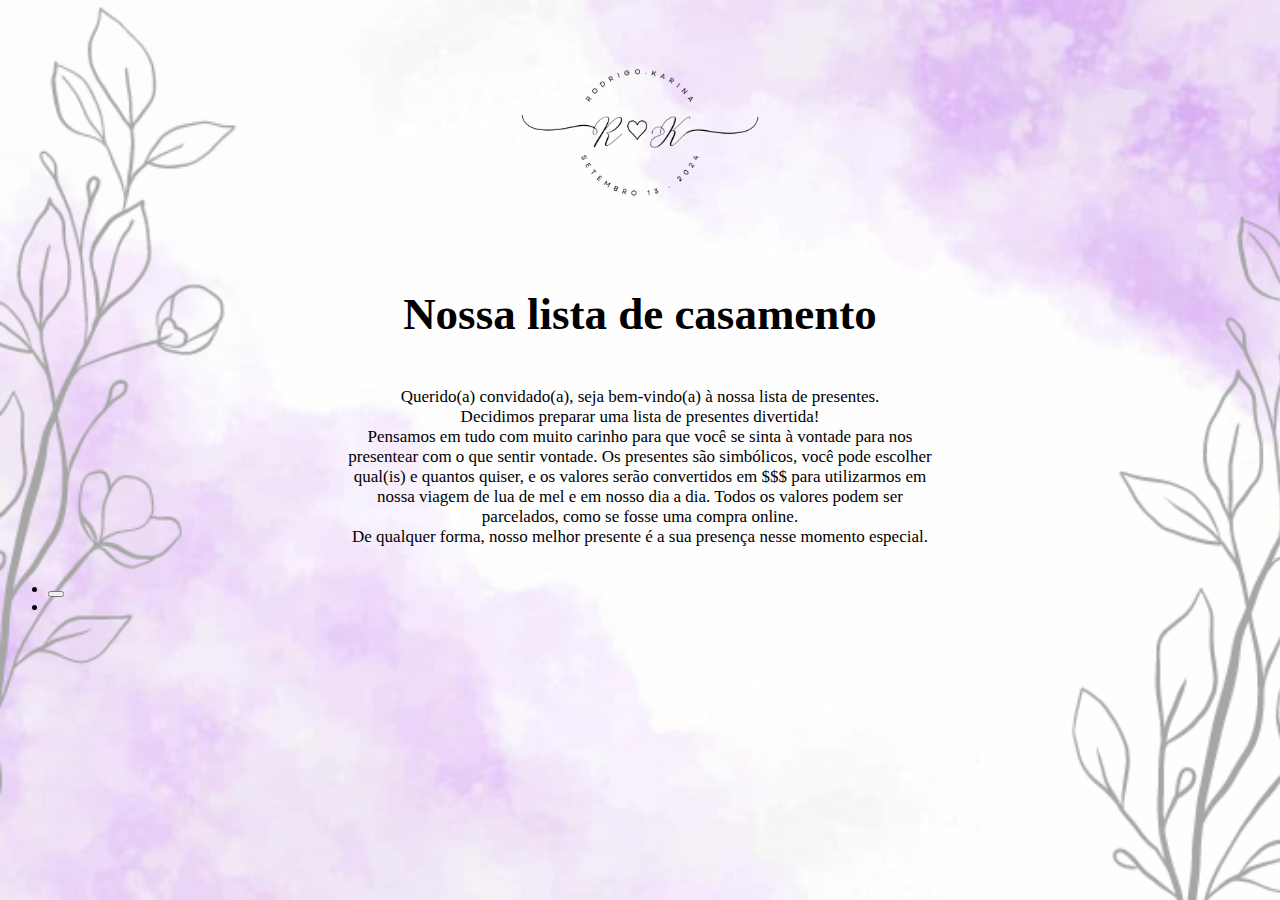
==== gift-list.html @ 33309c6a "Adição de página lista de presentes" ====
<!DOCTYPE html>
<html lang="en" class="">
<head>
    <meta charset="UTF-8">
    <meta http-equiv="X-UA-Compatible" content="IE=edge">
    <meta name="viewport" content="width=device-width, initial-scale=1.0">
    <link rel="stylesheet" href="./assets/css/style-gift-list.css">
    <title>Lista de Presentes</title>
</head>
<body>
  <section class="cabecalho">
    <img class="img" src="./assets/images/rodrigo_karina-brasao.png" alt="Brasão Rodrigo e Karina">
    <h1>Nossa lista de casamento</h1>
    <p>
      Querido(a) convidado(a), seja bem-vindo(a) à nossa lista de presentes. <br> Decidimos preparar uma lista de presentes divertida! <br>
      Pensamos em tudo com muito carinho para que você se sinta à vontade para nos presentear com o que sentir vontade. Os presentes são simbólicos, você pode escolher qual(is) e quantos quiser, e os valores serão convertidos em $$$ para utilizarmos em nossa viagem de lua de mel e em nosso dia a dia.
      Todos os valores podem ser parcelados, como se fosse uma compra online. <br>
      De qualquer forma, nosso melhor presente  é a sua presença nesse momento especial.
    </p>
  </section>
  <div class="containerGifts">
    <ul>
      <li>
        <div class="gift">
          <div class="item"></div>
          <button></button>
        </div>
      </li>
      <li>
        <div class="gift">
          <div class="item"></div>
        </div>
      </li>
    </ul>
  </div>

  
  
  

  <script src="./assets/JS/script.js"></script>
</body>
</html>
---- assets/css/style-gift-list.css ----
body {
    background-image: url(../images/back-lilas-4.png);
    background-size: cover;
    background-repeat: no-repeat;
    background-attachment: fixed;
}

.cabecalho {
    display: flex;
    flex-direction: column;
    align-items: center;
}

.img {
    width: 250px;
}

h1 {
    font-size: 45px;
}

p {
    font-size: 17px;
    width: 600px;
    text-align: center;
}

@media screen and (min-width: 300px) and (max-width: 720px) {
    body {
        background-image: url(../images/back-lilas-3.png);
    }
}
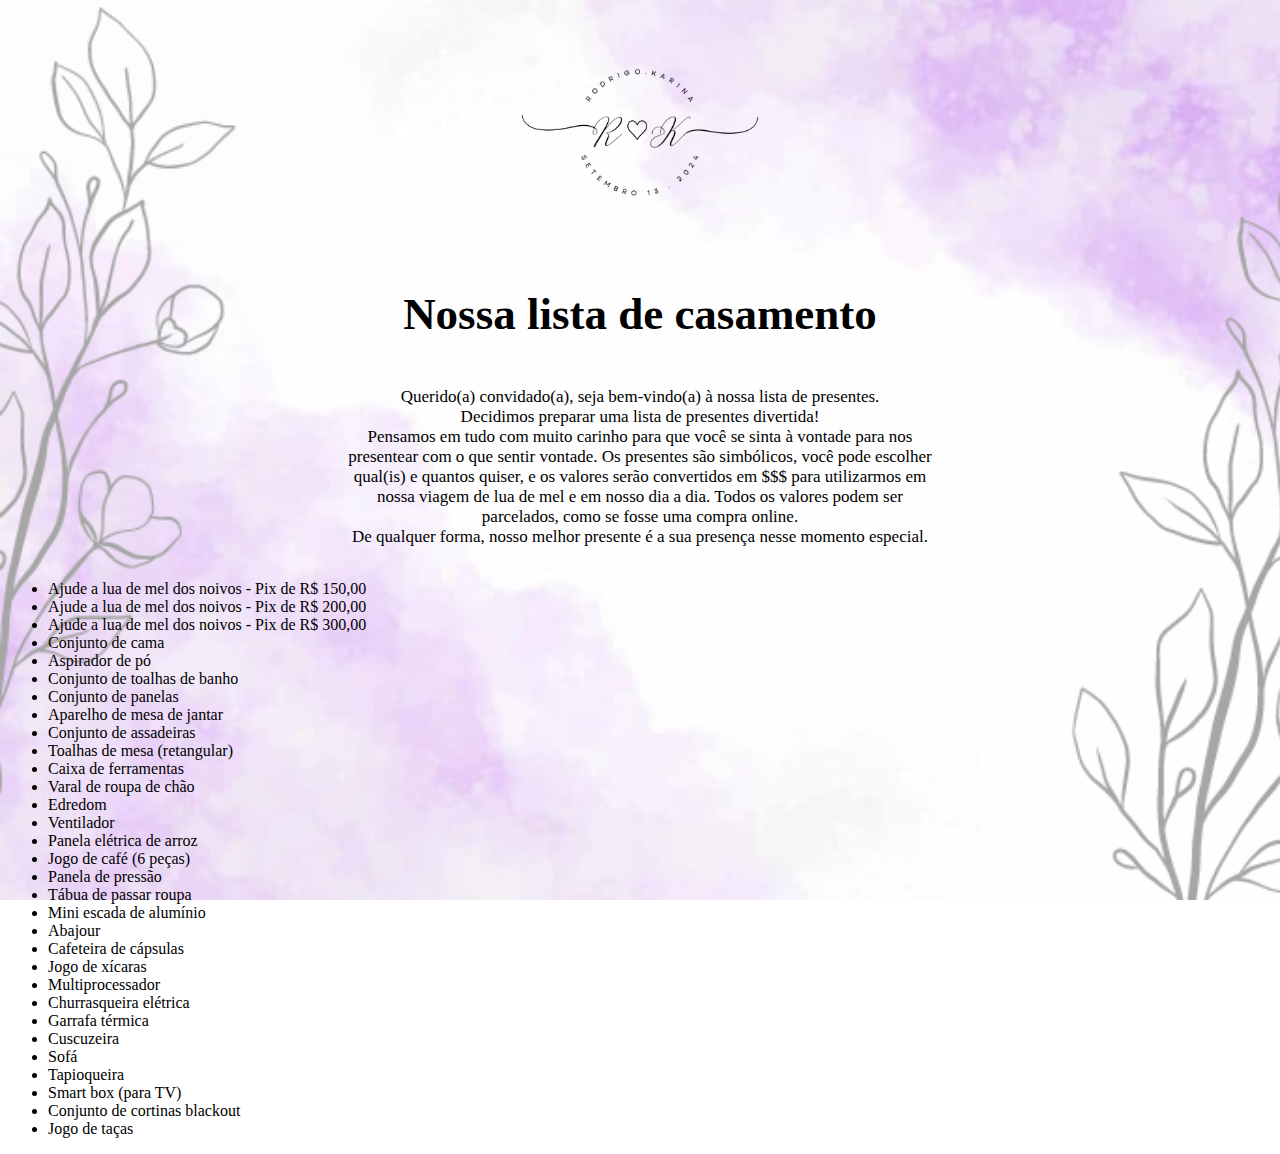
==== commit 8f87525e: "Adição da função de marcar o presente na lista" ====
--- a/gift-list.html
+++ b/gift-list.html
@@ -19,18 +19,38 @@
     </p>
   </section>
   <div class="containerGifts">
-    <ul>
-      <li>
-        <div class="gift">
-          <div class="item"></div>
-          <button></button>
-        </div>
-      </li>
-      <li>
-        <div class="gift">
-          <div class="item"></div>
-        </div>
-      </li>
+    <ul class="giftList">
+      <li id="gift1" onclick="marcar(1)">Ajude a lua de mel dos noivos - Pix de R$ 150,00</li>
+      <li id="gift2" onclick="marcar(2)">Ajude a lua de mel dos noivos - Pix de R$ 200,00</li>
+      <li id="gift3">Ajude a lua de mel dos noivos - Pix de R$ 300,00</li>
+      <li id="gift4">Conjunto de cama</li>
+      <li id="gift5">Aspirador de pó</li>
+      <li id="gift6">Conjunto de toalhas de banho</li>
+      <li id="gift7">Conjunto de panelas</li>
+      <li id="gift8">Aparelho de mesa de jantar</li>
+      <li id="gift9">Conjunto de assadeiras</li>
+      <li id="gift10">Toalhas de mesa (retangular)</li>
+      <li id="gift11">Caixa de ferramentas</li>
+      <li id="gift12">Varal de roupa de chão</li>
+      <li id="gift13">Edredom</li>
+      <li id="gift14">Ventilador</li>
+      <li id="gift15">Panela elétrica de arroz</li>
+      <li id="gift16">Jogo de café (6 peças)</li>
+      <li id="gift17">Panela de pressão</li>
+      <li id="gift18">Tábua de passar roupa</li>
+      <li id="gift19">Mini escada de alumínio</li>
+      <li id="gift20">Abajour</li>
+      <li id="gift21">Cafeteira de cápsulas</li>
+      <li id="gift22">Jogo de xícaras</li>
+      <li id="gift23">Multiprocessador</li>
+      <li id="gift24">Churrasqueira elétrica</li>
+      <li id="gift25">Garrafa térmica</li>
+      <li id="gift26">Cuscuzeira</li>
+      <li id="gift27">Sofá</li>
+      <li id="gift28">Tapioqueira</li>
+      <li id="gift29">Smart box (para TV)</li>
+      <li id="gift30">Conjunto de cortinas blackout</li>
+      <li id="gift31">Jogo de taças</li>
     </ul>
   </div>
 
@@ -38,6 +58,6 @@
   
   
 
-  <script src="./assets/JS/script.js"></script>
+  <script src="./assets/JS/giftList.js"></script>
 </body>
 </html>--- a/assets/css/style-gift-list.css
+++ b/assets/css/style-gift-list.css
@@ -25,6 +25,10 @@
     text-align: center;
 }
 
+li {
+    cursor: pointer;
+}
+
 @media screen and (min-width: 300px) and (max-width: 720px) {
     body {
         background-image: url(../images/back-lilas-3.png);
